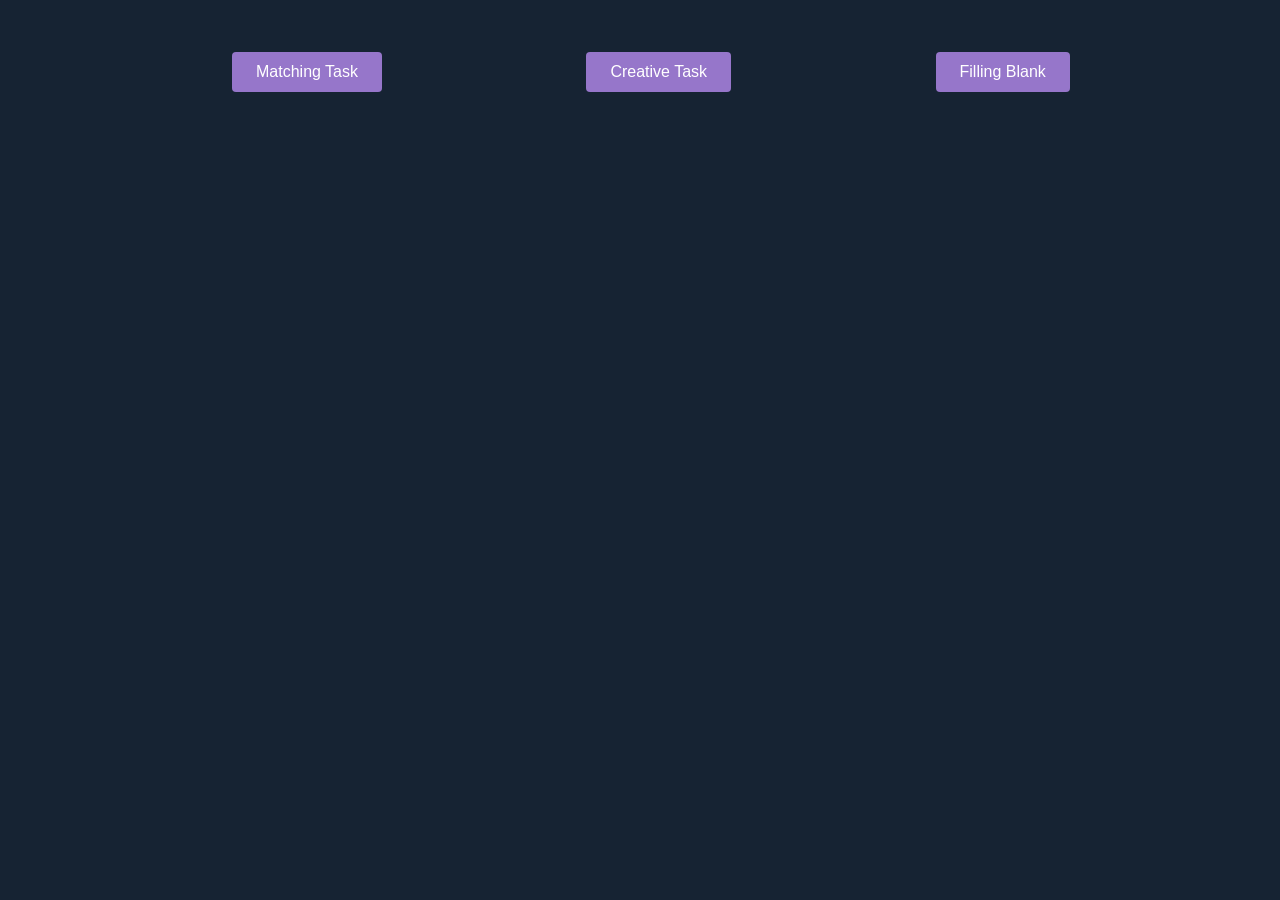
==== templates/full_training.html @ 21ccda2f "idioms training: Filling Blank in progress" ====
<!DOCTYPE html>
<html>
<head>
    <title>Training Room - Idiom Games</title>
    <link rel="stylesheet" href="/static/style.css">
</head>
<body>
    
  <!-- GAME SELECTOR -->
  <ul id="game-selector">
    <button onclick="loadGame('matching')">Matching Task</button>
    <button onclick="loadGame('creative')">Creative Task</button>
    <button onclick="loadGame('fill')">Filling Blank</button>
  </ul>

  <div id="game-container">

    <!-- MATCHING GAME -->
    <div id="matching-game" class="game" style="display:none;">
      <h3>Matching Task</h3>
      <div id="matching-exercise">Loading...</div>
      <textarea id="matching-answers" rows="5" placeholder="e.g. 1-a\n2-b"></textarea>
      <button onclick="submitMatching()">Submit Matching</button>
      <div id="matching-feedback"></div>
    </div>

    <!-- CREATIVE GAME -->
    <div id="creative-game" class="game" style="display:none;">
      <h3>Creative Task</h3>
      <div id="idioms-list">Loading...</div> 
      <p>Write a short paragraph using at least one idiom.</p>
      <textarea id="creative-input" rows="5"></textarea>
      <button onclick="submitCreative()">Submit Creative</button>
      <div id="creative-feedback"></div>
    </div>

    <!-- FILL-IN-THE-BLANK GAME -->
    <div id="fill-game" class="game" style="display:none;">
      <h3>Fill in the Blank</h3>
      <div id="fill-exercise">Loading...</div>
      <textarea id="fill-answer" rows="4"></textarea>
      <button onclick="submitFill()">Submit Fill</button>
      <div id="fill-feedback"></div>
    </div>
  </div>
    <script>
        function loadGame(type) {
            document.querySelectorAll('.game').forEach(g => g.style.display = 'none');
            document.getElementById(`${type}-game`).style.display = 'block';

            if (type === 'matching') {
            fetch('/matching_exercise', {
                method: 'POST',
                headers: { 'Content-Type': 'application/json' },
                body: JSON.stringify({ session_id: "default" })
            }).then(res => res.json()).then(data => {
                document.getElementById("matching-exercise").innerText = data.exercise || data.error;
            });
            }

            if (type === 'fill') {
            fetch('/fill_exercise', {
                method: 'POST',
                headers: { 'Content-Type': 'application/json' },
                body: JSON.stringify({ session_id: "default" })
            }).then(res => res.json()).then(data => {
                document.getElementById("fill-exercise").innerText = data.exercise || data.error;
            });
            }

            if (type === 'creative') {
                fetch('/idioms-list', {
                method: 'POST',
                headers: { 'Content-Type': 'application/json' },
                body: JSON.stringify({ session_id: "default" })
            }).then(res => res.json()).then(data => {
                document.getElementById("idioms-list").innerText = data.exercise || data.error;
            });
            }
        }

        function submitMatching() {
            const user_answer = document.getElementById("matching-answers").value.trim();
            fetch('/evaluate_answer', {
            method: 'POST',
            headers: { 'Content-Type': 'application/json' },
            body: JSON.stringify({ session_id: "default", user_answer })
            }).then(res => res.json()).then(data => {
            document.getElementById("matching-feedback").innerText = data.feedback || data.error;
            });
        }

        function submitCreative() {
            const input = document.getElementById("creative-input").value.trim();
            fetch('/creative_game', {
            method: 'POST',
            headers: { 'Content-Type': 'application/json' },
            body: JSON.stringify({ session_id: "default", user_answer: input })
            }).then(res => res.json()).then(data => {
            document.getElementById("creative-feedback").innerText = data.feedback || data.error;
            });
        }

        function submitFill() {
            const input = document.getElementById("fill-answer").value.trim();
            fetch('/evaluate_fill', {
            method: 'POST',
            headers: { 'Content-Type': 'application/json' },
            body: JSON.stringify({ session_id: "default", user_answer: input })
            }).then(res => res.json()).then(data => {
            document.getElementById("fill-feedback").innerText = data.feedback || data.error;
            });
        }
    </script>

</body>         
</html>
---- static/style.css ----
* {
    box-sizing: border-box;
    margin: 0;
    padding: 0;
}

body {
    font-family: Arial, sans-serif;
    background: #162333;
    padding: 2rem;
    color: #d1c9c9;
    line-height: 1.5;
}

.container {
    max-width: 700px;
    margin: 0 auto;
    background: white;
    border-radius: 8px;
    box-shadow: 0 2px 10px rgba(0,0,0,0.1);
}

.header {
    background: #4a90e2;
    color: white;
    text-align: center;
    padding: 2rem;
    border-radius: 8px 8px 0 0;
}

.header h1 {
    font-size: 2rem;
    margin-bottom: 0.5rem;
    font-weight: normal;
}

.header p {
    font-size: 1rem;
}

.content {
    padding: 2rem;
}

.form-section {
    background: #dbd8d8;
    border-radius: 6px;
    padding: 1.5rem;
    margin-bottom: 1.5rem;
    border: 1px solid #ddd;
}

.form-section h2 {
    color: #333;
    margin-bottom: 1rem;
    font-size: 1.3rem;
    font-weight: normal;
}

.form-group {
    margin-bottom: 1rem;
}

/* Number of Idioms: | Topic: | Level: */
label {
    margin-top: 20px;
    display: block;
    margin-bottom: 0.3rem;
    font-weight: normal;
    color: #f1f1f1;
}

input[type="number"],
input[type="text"],
textarea,
select {
    width: 60%;
    padding: 0.5rem;
    border: 1px solid #ccc;
    border-radius: 4px;
    font-size: 1rem;
    background: rgb(230, 230, 230);
}

input:focus,
textarea:focus,
select:focus {
    outline: none;
    border-color: #4a90e2;
}

textarea {
    resize: vertical;
    min-height: 80px;
}

/* Generate */
button {
    margin-left: 200px;
    margin-top: 20px;
    margin-bottom: 20px;
    background: #9676ca;
    color: white;
    border: none;
    padding: 0.7rem 1.5rem;
    border-radius: 4px;
    font-size: 1rem;
    cursor: pointer;
}

/* chose generate */
button:hover {
    background: #ae40bd;
}

#result {
    background: #f9f9f9;
    border: 1px solid #ddd;
    border-radius: 4px;
    padding: 1rem;
    margin: 1rem 0;
    white-space: pre-wrap;
    line-height: 1.5;
    color: #666;
    min-height: 50px;
    display: flex;
    align-items: center;
    justify-content: center;
    font-style: italic;
}

#result:not(:empty) {
    background: #fff;
    color: #333;
    font-style: normal;
}

#feedback {
    background: #f0f8ff;
    border: 1px solid #b3d9ff;
    border-radius: 4px;
    padding: 1rem;
    margin-top: 1rem;
    color: #333;
    line-height: 1.5;
    display: none;
}

#feedback:not(:empty) {
    display: block;
}

.evaluation-section {
    background: #fff8f0;
    border: 1px solid #ffd699;
}

.form-row {
    display: flex;
    gap: 1rem;
    flex-wrap: wrap;
}

.form-row .form-group {
    flex: 1;
    min-width: 200px;
}

.hidden {
    display: none !important;
}

@media (max-width: 600px) {
    body {
        padding: 1rem;
    }
    
    .content {
        padding: 1rem;
    }
    
    .form-section {
        padding: 1rem;
    }
    
    .header h1 {
        font-size: 1.5rem;
    }
    
    .form-row {
        flex-direction: column;
    }
}

.footer {
    position: fixed;
    left: 0;
    bottom: 0;
    width: 100%;
    text-align: center;
    padding: 0.5em 0;
    background: none;
    box-shadow: none;
    color: #9676ca;
    font-size: 1em;
}
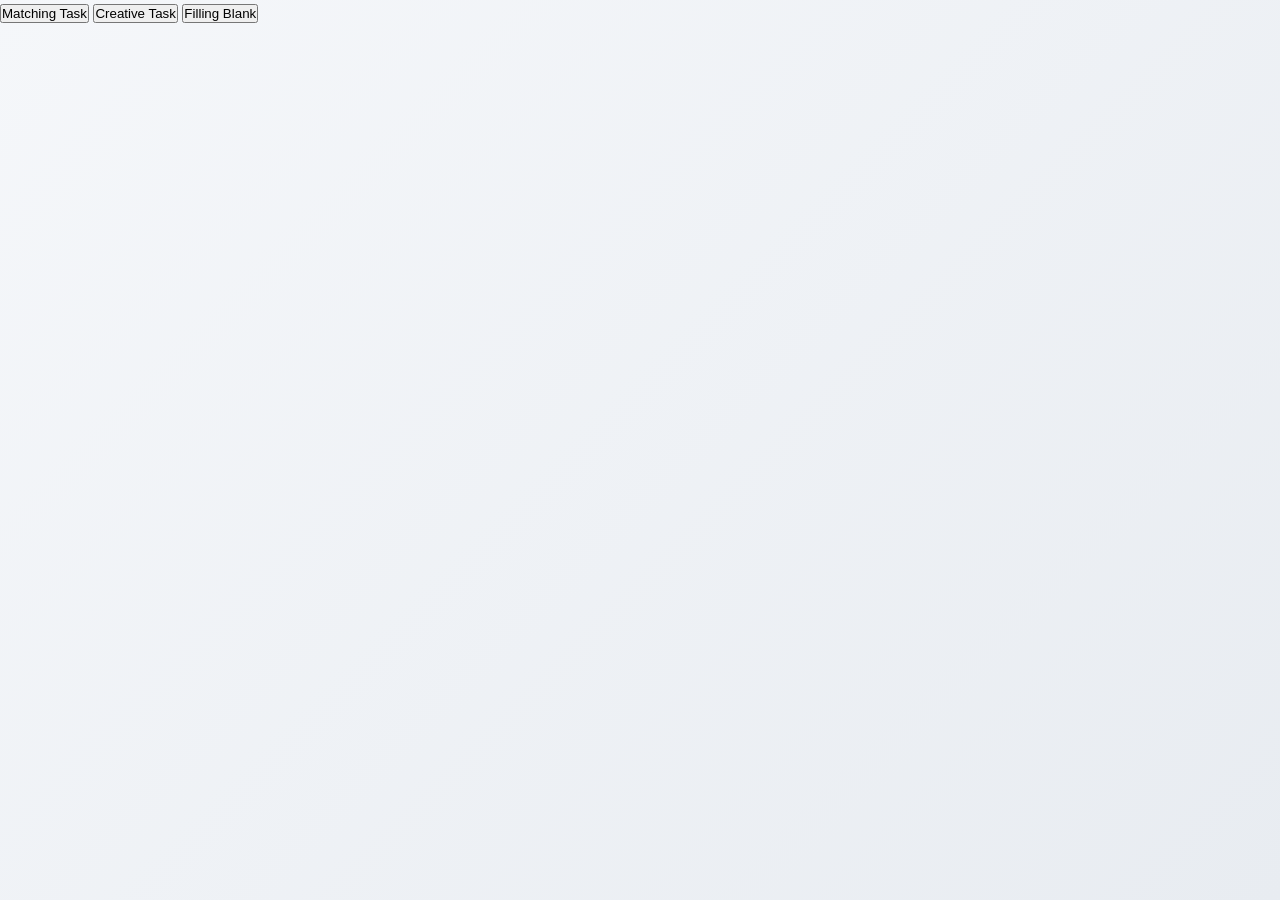
==== commit 1e4b16d3: "On progress filling_exercise" ====
--- a/templates/full_training.html
+++ b/templates/full_training.html
@@ -2,7 +2,7 @@
 <html>
 <head>
     <title>Training Room - Idiom Games</title>
-    <link rel="stylesheet" href="/static/style.css">
+    <link rel="stylesheet" href="/static/style_2.css">
 </head>
 <body>
     
@@ -59,17 +59,19 @@
             }
 
             if (type === 'fill') {
-            fetch('/fill_exercise', {
+            fetch('/filling_exercise', {
                 method: 'POST',
                 headers: { 'Content-Type': 'application/json' },
-                body: JSON.stringify({ session_id: "default" })
+                body: JSON.stringify({
+                    session_id: "default",
+                    user_answer,})
             }).then(res => res.json()).then(data => {
                 document.getElementById("fill-exercise").innerText = data.exercise || data.error;
             });
             }
 
             if (type === 'creative') {
-                fetch('/idioms-list', {
+                fetch('/idioms_list', {
                 method: 'POST',
                 headers: { 'Content-Type': 'application/json' },
                 body: JSON.stringify({ session_id: "default" })
@@ -84,7 +86,11 @@
             fetch('/evaluate_answer', {
             method: 'POST',
             headers: { 'Content-Type': 'application/json' },
-            body: JSON.stringify({ session_id: "default", user_answer })
+            body: JSON.stringify({
+                session_id: "default",
+                user_answer,
+                exercise_type: "matching"
+                })
             }).then(res => res.json()).then(data => {
             document.getElementById("matching-feedback").innerText = data.feedback || data.error;
             });
@@ -103,10 +109,14 @@
 
         function submitFill() {
             const input = document.getElementById("fill-answer").value.trim();
-            fetch('/evaluate_fill', {
+            fetch('/evaluate_answer', {
             method: 'POST',
             headers: { 'Content-Type': 'application/json' },
-            body: JSON.stringify({ session_id: "default", user_answer: input })
+            body: JSON.stringify({
+                session_id: "default", 
+                user_answer, 
+                exercise_type: "filling"
+                })
             }).then(res => res.json()).then(data => {
             document.getElementById("fill-feedback").innerText = data.feedback || data.error;
             });
--- a/static/style_2.css
+++ b/static/style_2.css
@@ -0,0 +1,336 @@
+/* LangCraft - Neutral, Eye-Friendly Design */
+
+* {
+    margin: 0;
+    padding: 0;
+    box-sizing: border-box;
+}
+
+body {
+    font-family: 'Segoe UI', Tahoma, Geneva, Verdana, sans-serif;
+    line-height: 1.6;
+    color: #2c3e50;
+    background: linear-gradient(135deg, #f5f7fa 0%, #e8ecf1 100%);
+    min-height: 100vh;
+}
+
+.container {
+    max-width: 1200px;
+    margin: 0 auto;
+    padding: 20px;
+    min-height: 100vh;
+    display: flex;
+    flex-direction: column;
+}
+
+/* Header Styles */
+.header {
+    text-align: center;
+    margin-bottom: 2rem;
+    padding: 2rem 0;
+}
+
+.logo h1 {
+    font-size: 3rem;
+    font-weight: 700;
+    color: #34495e;
+    margin-bottom: 0.5rem;
+    text-shadow: 0 2px 4px rgba(0,0,0,0.1);
+}
+
+.tagline {
+    font-size: 1.1rem;
+    color: #7f8c8d;
+    font-weight: 300;
+}
+
+/* Login Section */
+.login-section {
+    display: flex;
+    justify-content: center;
+    align-items: center;
+    flex: 1;
+    margin: 2rem 0;
+}
+
+.login-card {
+    background: white;
+    border-radius: 16px;
+    padding: 2.5rem;
+    box-shadow: 0 8px 32px rgba(0,0,0,0.08);
+    width: 100%;
+    max-width: 400px;
+    border: 1px solid #e1e8ed;
+}
+
+.login-card h2 {
+    text-align: center;
+    margin-bottom: 2rem;
+    color: #2c3e50;
+    font-weight: 600;
+}
+
+.form-group {
+    margin-bottom: 1.5rem;
+}
+
+.form-group label {
+    display: block;
+    margin-bottom: 0.5rem;
+    color: #5a6c7d;
+    font-weight: 500;
+}
+
+.form-group input {
+    width: 100%;
+    padding: 0.75rem 1rem;
+    border: 2px solid #e1e8ed;
+    border-radius: 8px;
+    font-size: 1rem;
+    transition: all 0.3s ease;
+    background: #fafbfc;
+}
+
+.form-group input:focus {
+    outline: none;
+    border-color: #6c7b7f;
+    background: white;
+    box-shadow: 0 0 0 3px rgba(108, 123, 127, 0.1);
+}
+
+.btn {
+    padding: 0.75rem 1.5rem;
+    border: none;
+    border-radius: 8px;
+    font-size: 1rem;
+    font-weight: 600;
+    cursor: pointer;
+    transition: all 0.3s ease;
+    text-decoration: none;
+    display: inline-block;
+    text-align: center;
+}
+
+.btn-primary {
+    background: #6c7b7f;
+    color: white;
+    width: 100%;
+    margin-bottom: 1rem;
+}
+
+.btn-primary:hover {
+    background: #5a6c70;
+    transform: translateY(-1px);
+    box-shadow: 0 4px 12px rgba(108, 123, 127, 0.3);
+}
+
+.form-footer {
+    text-align: center;
+    color: #7f8c8d;
+    font-size: 0.9rem;
+}
+
+.link {
+    color: #6c7b7f;
+    text-decoration: none;
+    font-weight: 500;
+}
+
+.link:hover {
+    text-decoration: underline;
+}
+
+/* Main App Interface */
+.main-app {
+    flex: 1;
+}
+
+.welcome-section {
+    text-align: center;
+    margin-bottom: 3rem;
+    padding: 2rem;
+    background: white;
+    border-radius: 16px;
+    box-shadow: 0 4px 16px rgba(0,0,0,0.06);
+    border: 1px solid #e1e8ed;
+}
+
+.welcome-section h2 {
+    color: #2c3e50;
+    margin-bottom: 1rem;
+    font-weight: 600;
+}
+
+.welcome-section p {
+    color: #7f8c8d;
+    font-size: 1.1rem;
+}
+
+/* Craft Grid */
+.craft-grid {
+    display: grid;
+    grid-template-columns: repeat(auto-fit, minmax(280px, 1fr));
+    gap: 1.5rem;
+    margin-bottom: 3rem;
+}
+
+.craft-card {
+    background: white;
+    border-radius: 16px;
+    padding: 2rem;
+    text-align: center;
+    cursor: pointer;
+    transition: all 0.3s ease;
+    box-shadow: 0 4px 16px rgba(0,0,0,0.06);
+    border: 2px solid #e1e8ed;
+    position: relative;
+    overflow: hidden;
+}
+
+.craft-card::before {
+    content: '';
+    position: absolute;
+    top: 0;
+    left: 0;
+    right: 0;
+    height: 4px;
+    background: linear-gradient(90deg, #6c7b7f, #95a5a6);
+    transform: scaleX(0);
+    transition: transform 0.3s ease;
+}
+
+.craft-card:hover {
+    transform: translateY(-4px);
+    box-shadow: 0 8px 32px rgba(0,0,0,0.12);
+    border-color: #6c7b7f;
+}
+
+.craft-card:hover::before {
+    transform: scaleX(1);
+}
+
+.craft-icon {
+    font-size: 3rem;
+    margin-bottom: 1rem;
+    filter: grayscale(20%);
+}
+
+.craft-card h3 {
+    color: #2c3e50;
+    margin-bottom: 1rem;
+    font-weight: 600;
+    font-size: 1.3rem;
+}
+
+.craft-card p {
+    color: #7f8c8d;
+    line-height: 1.5;
+    font-size: 0.95rem;
+}
+
+/* User Progress */
+.user-progress {
+    background: white;
+    border-radius: 16px;
+    padding: 2rem;
+    box-shadow: 0 4px 16px rgba(0,0,0,0.06);
+    border: 1px solid #e1e8ed;
+    margin-bottom: 2rem;
+}
+
+.user-progress h3 {
+    color: #2c3e50;
+    margin-bottom: 1.5rem;
+    text-align: center;
+    font-weight: 600;
+}
+
+.progress-stats {
+    display: grid;
+    grid-template-columns: repeat(auto-fit, minmax(120px, 1fr));
+    gap: 1.5rem;
+}
+
+.stat {
+    text-align: center;
+    padding: 1rem;
+    background: #fafbfc;
+    border-radius: 12px;
+    border: 1px solid #e1e8ed;
+}
+
+.stat-number {
+    display: block;
+    font-size: 2rem;
+    font-weight: 700;
+    color: #6c7b7f;
+    margin-bottom: 0.5rem;
+}
+
+.stat-label {
+    font-size: 0.9rem;
+    color: #7f8c8d;
+    font-weight: 500;
+}
+
+/* Footer */
+.footer {
+    text-align: center;
+    padding: 2rem 0;
+    color: #95a5a6;
+    font-size: 0.9rem;
+    border-top: 1px solid #e1e8ed;
+    margin-top: auto;
+}
+
+/* Responsive Design */
+@media (max-width: 768px) {
+    .container {
+        padding: 15px;
+    }
+    
+    .logo h1 {
+        font-size: 2.5rem;
+    }
+    
+    .login-card {
+        padding: 2rem;
+        margin: 1rem;
+    }
+    
+    .craft-grid {
+        grid-template-columns: 1fr;
+        gap: 1rem;
+    }
+    
+    .craft-card {
+        padding: 1.5rem;
+    }
+    
+    .progress-stats {
+        grid-template-columns: repeat(3, 1fr);
+        gap: 1rem;
+    }
+    
+    .stat {
+        padding: 0.75rem;
+    }
+    
+    .stat-number {
+        font-size: 1.5rem;
+    }
+}
+
+@media (max-width: 480px) {
+    .progress-stats {
+        grid-template-columns: 1fr;
+    }
+    
+    .welcome-section {
+        padding: 1.5rem;
+    }
+    
+    .logo h1 {
+        font-size: 2rem;
+    }
+}
